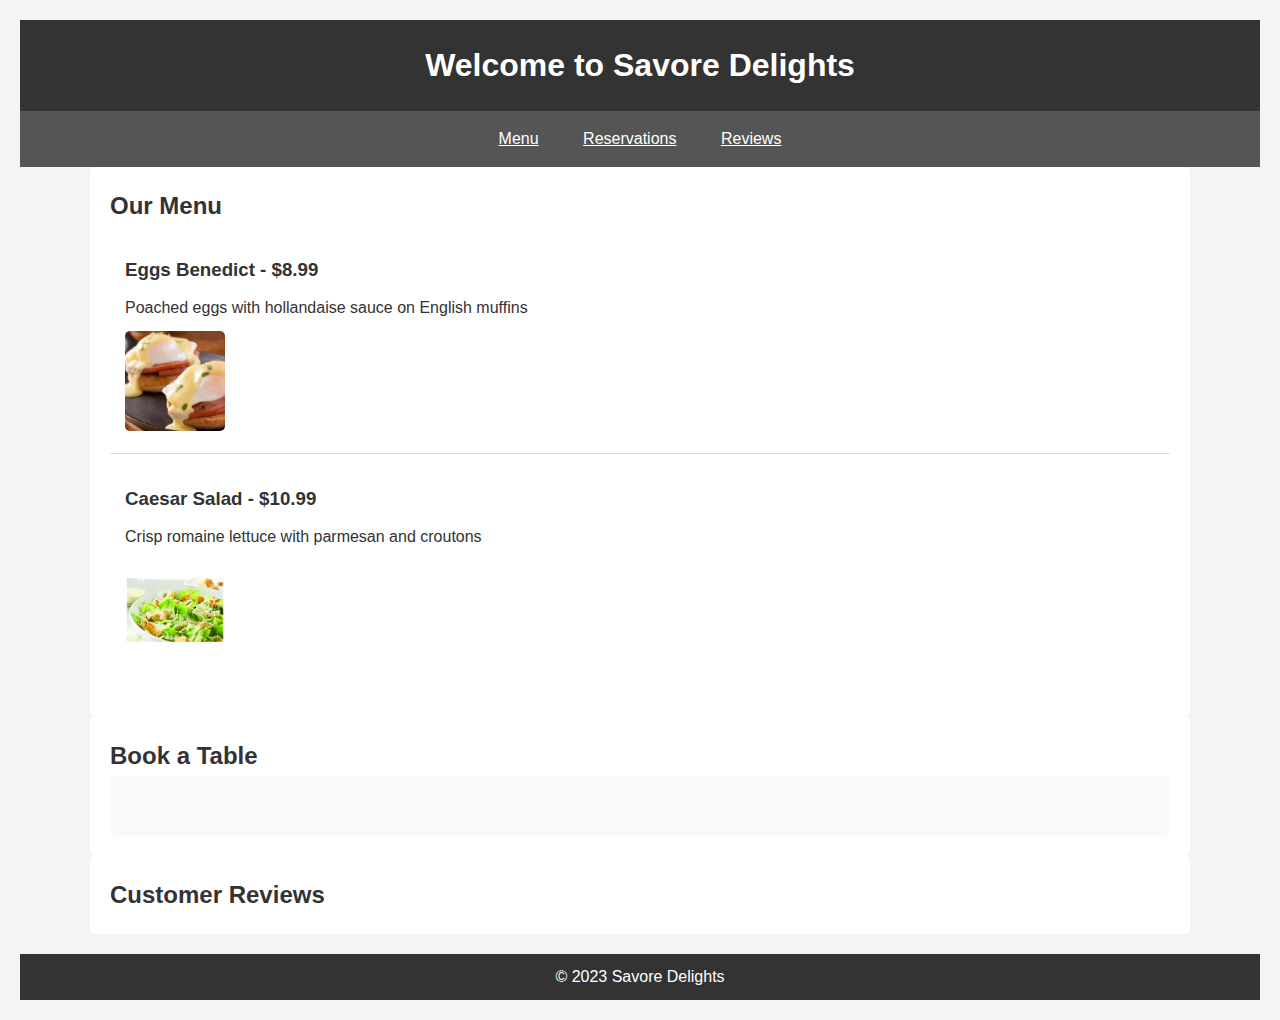
==== index.html @ 2c9cb1dd "Update 11.10" ====
<!DOCTYPE html>
<html lang="en">
<head>
    <meta charset="UTF-8">
    <meta name="viewport" content="width=device-width, initial-scale=1.0">
    <title>Savore Delights</title>
    <link rel="stylesheet" href="styles.css"> <!-- Link to your external CSS file -->
</head>
<body>
    <header>
        <div class="container">
            <h1>Welcome to Savore Delights</h1>
        </div>
    </header>

    <nav>
        <ul>
            <li><a href="#menu">Menu</a></li>
            <li><a href="#reserve">Reservations</a></li>
            <li><a href="#reviews">Reviews</a></li>
        </ul>
    </nav>

    <section id="menu" class="container main-content">
        <h2>Our Menu</h2>
        <!-- Menu items will be loaded here -->
        <div id="menu-container">
            <!-- Menu items from menu.json will be displayed here -->
        </div>
    </section>

    <section id="reserve" class="container main-content">
        <h2>Book a Table</h2>
        <div class="form-container">
            <!-- Reservation Form -->
            <form id="reservation-form">
                <!-- Form fields here -->
            </form>
        </div>
    </section>

    <section id="reviews" class="container main-content">
        <h2>Customer Reviews</h2>
        <div id="reviews-container">
            <!-- Reviews will be loaded here -->
        </div>
    </section>

    <footer>
        <p>&copy; 2023 Savore Delights</p>
    </footer>

    <script src="script.js"></script> <!-- Link to your external JavaScript file -->
</body>
</html>
---- styles.css ----
/* General Reset */
* {
    margin: 0;
    padding: 0;
    box-sizing: border-box;
}

body {
    font-family: 'Arial', sans-serif;
    line-height: 1.6;
    background: #f4f4f4;
    color: #333;
    padding: 20px;
}

/* Utility Classes */
.container {
    max-width: 1100px;
    margin: auto;
    overflow: auto;
    padding: 0 20px;
}

.button {
    display: inline-block;
    background: #333;
    color: #fff;
    padding: 10px 15px;
    border: none;
    border-radius: 5px;
    cursor: pointer;
}

    .button:hover {
        background: #555;
    }

/* Header */
header {
    background: #333;
    color: #fff;
    padding: 20px 0;
    text-align: center;
}

    header h1 {
        margin: 0;
    }

/* Navigation Menu */
nav ul {
    list-style: none;
    background: #555;
    text-align: center;
    padding: 0;
}

    nav ul li {
        display: inline;
    }

        nav ul li a {
            color: #fff;
            padding: 15px 20px;
            display: inline-block;
        }

            nav ul li a:hover {
                background: #333;
            }

/* Main Content */
.main-content {
    padding: 20px;
    background: #fff;
    border-radius: 5px;
}

/* Menu Section */
.menu-item {
    border-bottom: 1px solid #ddd;
    padding: 15px;
    margin: 15px 0;
}

    .menu-item:last-child {
        border-bottom: 0;
    }

    .menu-item h3 {
        margin-top: 0;
    }

    .menu-item img {
        max-width: 100px;
        border-radius: 5px;
        margin-right: 15px;
    }

    .menu-item p {
        margin: 10px 0;
    }

/* Reservation Form */
#reservation-form {
    background: #f9f9f9;
    padding: 30px;
    border-radius: 8px;
}

    #reservation-form label {
        display: block;
        margin-bottom: 5px;
    }

    #reservation-form input[type='text'],
    #reservation-form input[type='date'],
    #reservation-form input[type='time'],
    #reservation-form input[type='number'],
    #reservation-form input[type='submit'] {
        width: 100%;
        padding: 10px;
        margin-bottom: 20px;
        border-radius: 5px;
        border: 1px solid #ddd;
    }

    #reservation-form input[type='submit'] {
        background: #333;
        color: #fff;
        border: 0;
    }

/* Reviews Section */
.reviews-container {
    margin-top: 20px;
}

.review {
    background: #f9f9f9;
    padding: 15px;
    border-radius: 5px;
    margin-bottom: 15px;
}

    .review h4 {
        margin-top: 0;
    }

    .review p {
        font-style: italic;
    }

/* Footer */
footer {
    background: #333;
    color: #fff;
    text-align: center;
    padding: 10px 0;
    margin-top: 20px;
}

    footer p {
        margin: 0;
    }
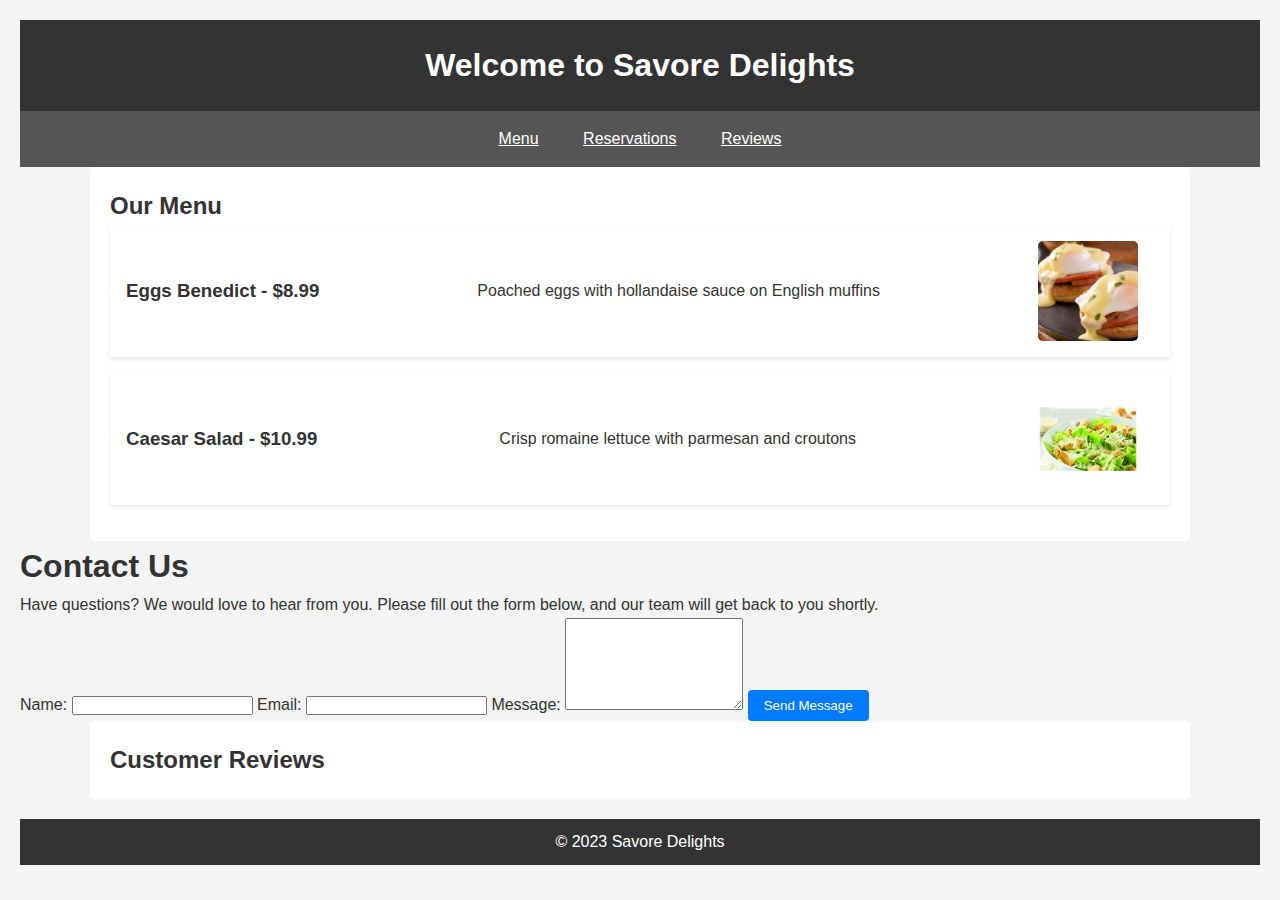
==== commit b7a476df: "menu from .json version" ====
--- a/index.html
+++ b/index.html
@@ -4,7 +4,7 @@
     <meta charset="UTF-8">
     <meta name="viewport" content="width=device-width, initial-scale=1.0">
     <title>Savore Delights</title>
-    <link rel="stylesheet" href="styles.css"> <!-- Link to your external CSS file -->
+    <link rel="stylesheet" href="styles.css"> 
 </head>
 <body>
     <header>
@@ -29,14 +29,19 @@
         </div>
     </section>
 
-    <section id="reserve" class="container main-content">
-        <h2>Book a Table</h2>
-        <div class="form-container">
-            <!-- Reservation Form -->
-            <form id="reservation-form">
-                <!-- Form fields here -->
-            </form>
-        </div>
+    <section class="contact-section">
+        <h1>Contact Us</h1>
+        <p>Have questions? We would love to hear from you. Please fill out the form below, and our team will get back to you shortly.</p>
+        <form action="https://script.google.com/macros/s/AKfycbxzGsz25NxXr247Rag-0fxJgjEq5kFhduBW3EJxtbzZwKSUiJaH6Wo9FHC3_ourdySi/exec" method="POST" class="contact-form">
+            <label for="name">Name:</label>
+            <input type="text" id="name" name="name" required>
+            <label for="email">Email:</label>
+            <input type="email" id="email" name="email" required> <!-- '_replyto' is a special name that Formspree uses to know where to send the email reply -->
+            <label for="message">Message:</label>
+            <textarea id="message" name="message" rows="6" required></textarea>
+            <input type="hidden" name="_captcha" value="false">
+            <button type="submit" class="cta-button">Send Message</button>
+        </form>
     </section>
 
     <section id="reviews" class="container main-content">
@@ -50,6 +55,6 @@
         <p>&copy; 2023 Savore Delights</p>
     </footer>
 
-    <script src="script.js"></script> <!-- Link to your external JavaScript file -->
+    <script src="script.js"></script>
 </body>
 </html>
--- a/styles.css
+++ b/styles.css
@@ -78,9 +78,13 @@
 
 /* Menu Section */
 .menu-item {
-    border-bottom: 1px solid #ddd;
-    padding: 15px;
-    margin: 15px 0;
+    display: flex;
+    align-items: center;
+    margin-bottom: 1rem;
+    padding: 1rem;
+    background: #fff;
+    box-shadow: 0 2px 4px rgba(0,0,0,0.1);
+
 }
 
     .menu-item:last-child {
@@ -89,47 +93,58 @@
 
     .menu-item h3 {
         margin-top: 0;
+
     }
 
     .menu-item img {
-        max-width: 100px;
-        border-radius: 5px;
-        margin-right: 15px;
+        border-radius: 5%;
+        margin-right: 1rem;
     }
 
     .menu-item p {
-        margin: 10px 0;
+        margin:auto;
+        text-align:center;
     }
 
-/* Reservation Form */
-#reservation-form {
-    background: #f9f9f9;
-    padding: 30px;
-    border-radius: 8px;
+#contact-section {
+    max-width: 600px;
+    margin: 0 auto;
 }
 
-    #reservation-form label {
+.form-group {
+    margin-bottom: 1rem;
+}
+
+    .form-group label {
         display: block;
-        margin-bottom: 5px;
+        margin-bottom: .5rem;
     }
 
-    #reservation-form input[type='text'],
-    #reservation-form input[type='date'],
-    #reservation-form input[type='time'],
-    #reservation-form input[type='number'],
-    #reservation-form input[type='submit'] {
+    .form-group input[type="text"],
+    .form-group input[type="email"],
+    .form-group input[type="tel"],
+    .form-group input[type="date"],
+    .form-group input[type="time"],
+    .form-group input[type="number"] {
         width: 100%;
-        padding: 10px;
-        margin-bottom: 20px;
-        border-radius: 5px;
-        border: 1px solid #ddd;
+        padding: .5rem;
+        border: 1px solid #ccc;
+        border-radius: .25rem;
     }
 
-    #reservation-form input[type='submit'] {
-        background: #333;
-        color: #fff;
-        border: 0;
+button[type="submit"] {
+    padding: .5rem 1rem;
+    border: none;
+    border-radius: .25rem;
+    background-color: #007bff;
+    color: white;
+    cursor: pointer;
+}
+
+    button[type="submit"]:hover {
+        background-color: #0056b3;
     }
+
 
 /* Reviews Section */
 .reviews-container {
@@ -137,11 +152,16 @@
 }
 
 .review {
-    background: #f9f9f9;
-    padding: 15px;
-    border-radius: 5px;
-    margin-bottom: 15px;
+    opacity: 0;
+    animation: fadeIn 0.5s forwards;
 }
+
+@keyframes fadeIn {
+    to {
+        opacity: 1;
+    }
+}
+
 
     .review h4 {
         margin-top: 0;
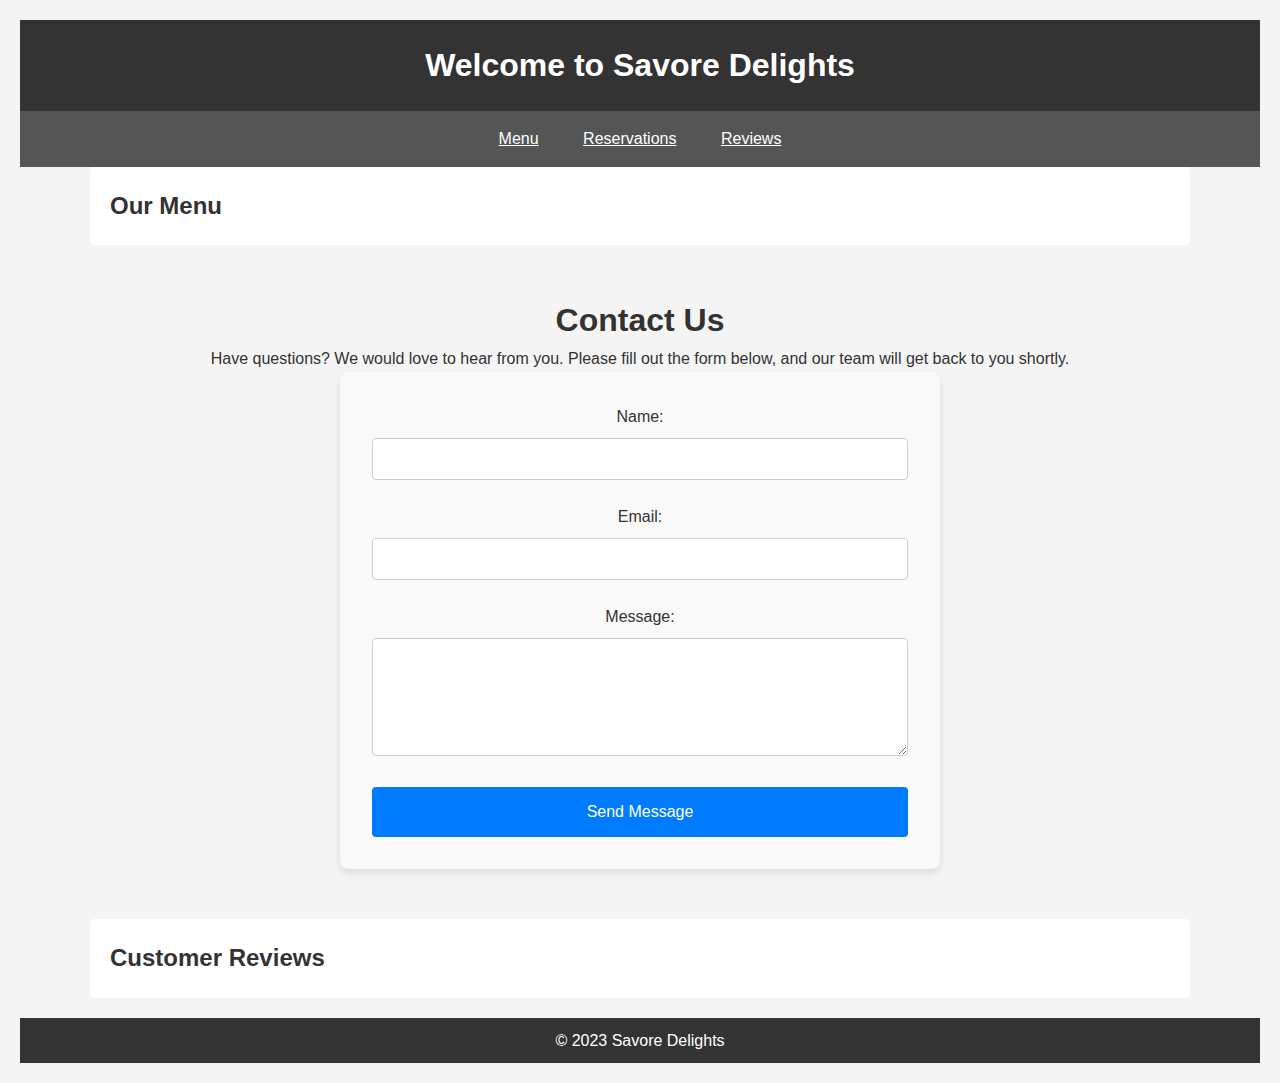
==== commit c6bf30e7: "h" ====
--- a/index.html
+++ b/index.html
@@ -32,7 +32,7 @@
     <section class="contact-section">
         <h1>Contact Us</h1>
         <p>Have questions? We would love to hear from you. Please fill out the form below, and our team will get back to you shortly.</p>
-        <form action="https://script.google.com/macros/s/AKfycbxzGsz25NxXr247Rag-0fxJgjEq5kFhduBW3EJxtbzZwKSUiJaH6Wo9FHC3_ourdySi/exec" method="POST" class="contact-form">
+        <form id="reservation-form"action="https://script.google.com/macros/s/AKfycbxzGsz25NxXr247Rag-0fxJgjEq5kFhduBW3EJxtbzZwKSUiJaH6Wo9FHC3_ourdySi/exec" method="POST" class="contact-form">
             <label for="name">Name:</label>
             <input type="text" id="name" name="name" required>
             <label for="email">Email:</label>
--- a/styles.css
+++ b/styles.css
@@ -106,44 +106,90 @@
         text-align:center;
     }
 
-#contact-section {
+    .menu-item:hover {
+        transform: translateX(2px);
+    }
+
+.contact-form {
     max-width: 600px;
+    padding: 2rem;
+    background: #f9f9f9;
+    border-radius: 8px;
+    box-shadow: 0 4px 6px rgba(0, 0, 0, 0.1);
     margin: 0 auto;
-}
-
-.form-group {
-    margin-bottom: 1rem;
-}
-
-    .form-group label {
+
+}
+
+.contact-section {
+    margin-top: 50px;
+    margin-bottom:50px;
+    text-align:center;
+
+}
+
+    .contact-form label {
         display: block;
-        margin-bottom: .5rem;
-    }
-
-    .form-group input[type="text"],
-    .form-group input[type="email"],
-    .form-group input[type="tel"],
-    .form-group input[type="date"],
-    .form-group input[type="time"],
-    .form-group input[type="number"] {
+        margin-bottom: 0.5rem;
+        color: #333;
+        font-size: 1rem;
+        text-align:center;
+    }
+
+    .contact-form input[type="text"],
+    .contact-form input[type="email"],
+    .contact-form textarea {
         width: 100%;
-        padding: .5rem;
+        padding: 0.8rem;
+        margin-bottom: 1.5rem;
         border: 1px solid #ccc;
-        border-radius: .25rem;
-    }
-
-button[type="submit"] {
-    padding: .5rem 1rem;
-    border: none;
-    border-radius: .25rem;
-    background-color: #007bff;
-    color: white;
-    cursor: pointer;
-}
-
-    button[type="submit"]:hover {
-        background-color: #0056b3;
-    }
+        border-radius: 4px;
+        box-sizing: border-box; /* Makes sure the padding doesn't affect the overall width */
+        transition: border-color 0.3s;
+    }
+
+        .contact-form input[type="text"]:focus,
+        .contact-form input[type="email"]:focus,
+        .contact-form textarea:focus {
+            border-color: #007bff;
+            outline: none; /* Removes the default focus outline */
+        }
+
+    .contact-form textarea {
+        resize: vertical; /* Allows the user to vertically resize the textarea */
+    }
+
+    .contact-form .cta-button {
+        display: block;
+        width: 100%;
+        padding: 1rem;
+        border: none;
+        background: #007bff;
+        color: white;
+        font-size: 1rem;
+        cursor: pointer;
+        border-radius: 4px;
+        transition: background-color 0.3s;
+    }
+
+        .contact-form .cta-button:hover {
+            background-color: #0056b3;
+        }
+
+/* Responsive adjustments */
+@media (max-width: 640px) {
+    .contact-form {
+        padding: 1rem;
+    }
+
+        .contact-form label {
+            font-size: 0.9rem;
+        }
+
+        .contact-form .cta-button {
+            padding: 0.8rem;
+        }
+}
+
 
 
 /* Reviews Section */
@@ -183,3 +229,62 @@
     footer p {
         margin: 0;
     }
+
+
+/* Define a keyframe animation for fading in */
+@keyframes fadeIn {
+    from {
+        opacity: 0;
+    }
+
+    to {
+        opacity: 1;
+    }
+}
+
+/* Apply the animation to menu items */
+.menu-item {
+    animation: fadeIn 1s ease-out;
+}
+
+/* Define a slide-up animation */
+@keyframes slideUp {
+    from {
+        transform: translateY(20px);
+        opacity: 0;
+    }
+
+    to {
+        transform: translateY(0);
+        opacity: 1;
+    }
+}
+
+/* Apply the slide-up animation to reviews */
+.review {
+    animation: slideUp 0.5s ease-out;
+}
+
+/* Define a pulse animation for buttons */
+@keyframes pulse {
+    0% {
+        transform: scale(1);
+    }
+
+    50% {
+        transform: scale(1.1);
+    }
+
+    100% {
+        transform: scale(1);
+    }
+}
+
+/* Apply the pulse animation to category buttons on hover */
+.category-btn:hover {
+    animation: pulse 1s infinite;
+}
+
+.menu-item.start-animation, .review.start-animation {
+    animation: fadeIn 1s ease-out;
+}
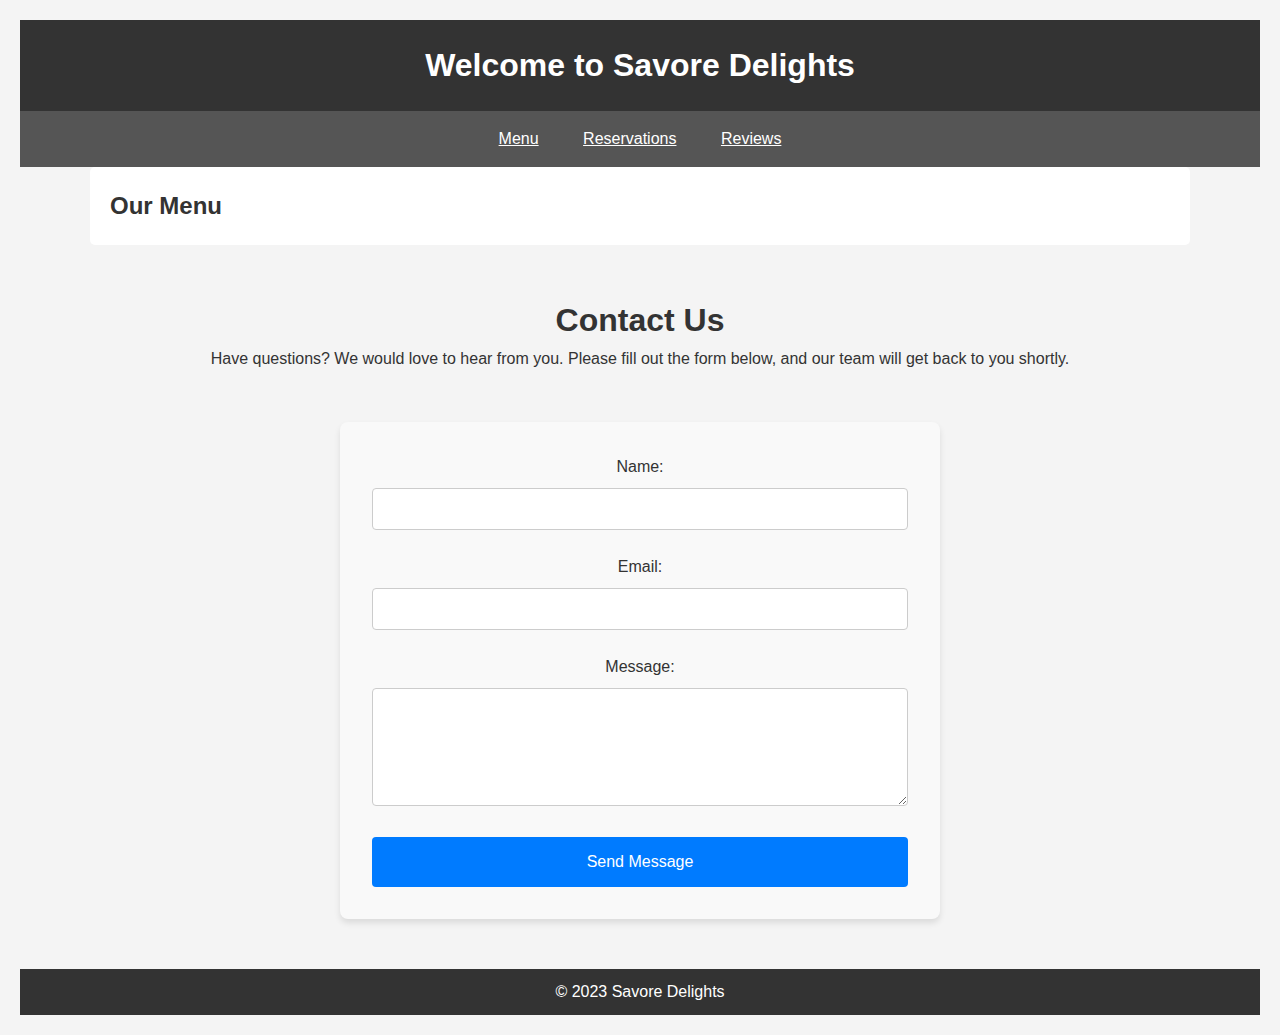
==== commit 0cc6ff79: "z" ====
--- a/index.html
+++ b/index.html
@@ -44,13 +44,6 @@
         </form>
     </section>
 
-    <section id="reviews" class="container main-content">
-        <h2>Customer Reviews</h2>
-        <div id="reviews-container">
-            <!-- Reviews will be loaded here -->
-        </div>
-    </section>
-
     <footer>
         <p>&copy; 2023 Savore Delights</p>
     </footer>
--- a/styles.css
+++ b/styles.css
@@ -117,6 +117,8 @@
     border-radius: 8px;
     box-shadow: 0 4px 6px rgba(0, 0, 0, 0.1);
     margin: 0 auto;
+    margin-top:50px;
+    margin-bottom:50px;
 
 }
 
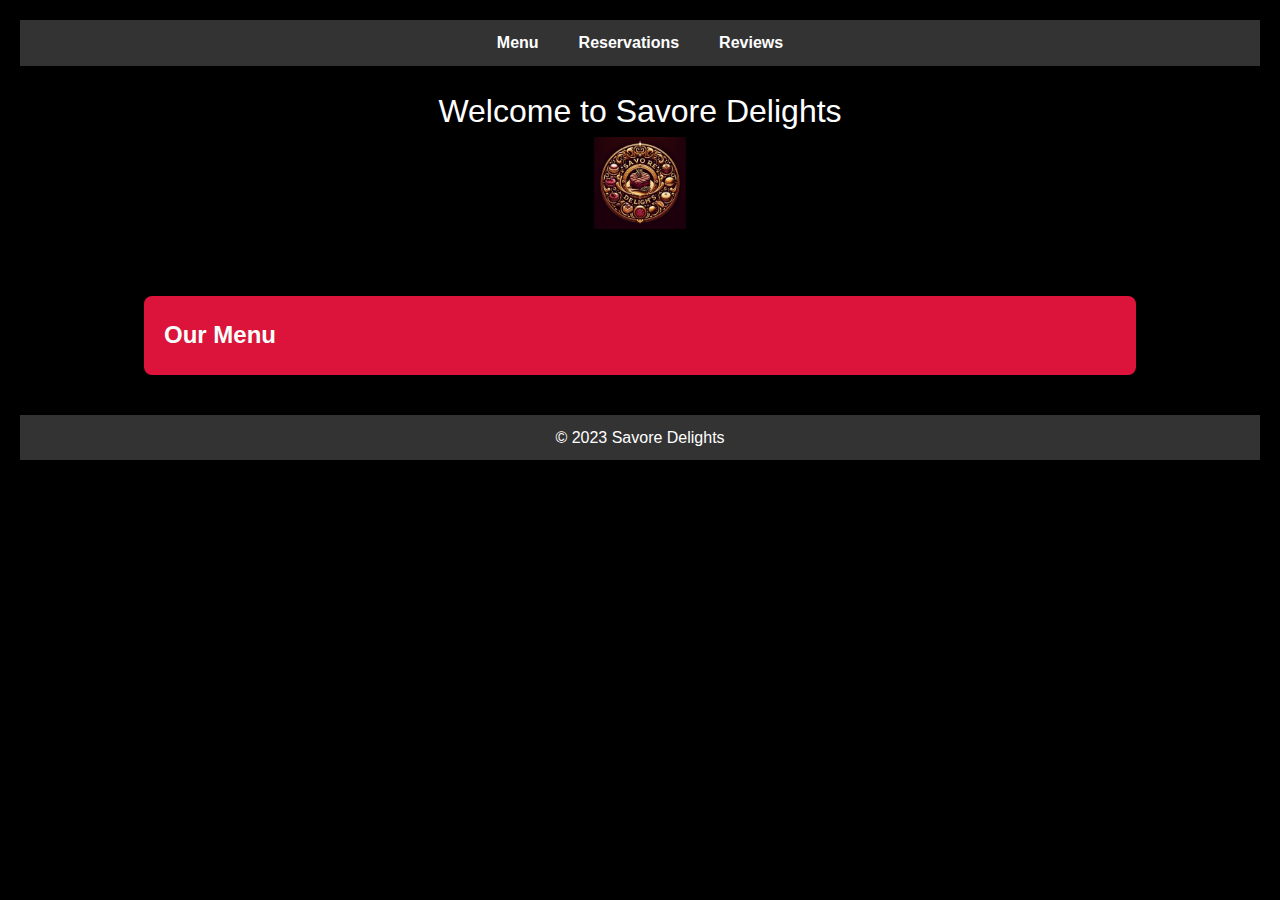
==== commit a5956130: "z" ====
--- a/index.html
+++ b/index.html
@@ -7,19 +7,24 @@
     <link rel="stylesheet" href="styles.css"> 
 </head>
 <body>
-    <header>
-        <div class="container">
-            <h1>Welcome to Savore Delights</h1>
-        </div>
-    </header>
+    
 
     <nav>
         <ul>
             <li><a href="#menu">Menu</a></li>
-            <li><a href="#reserve">Reservations</a></li>
+            <li><a href="reservations.html">Reservations</a></li>
             <li><a href="#reviews">Reviews</a></li>
         </ul>
     </nav>
+
+    <header>
+        <div class="container">
+            <h1>Welcome to Savore Delights</h1>
+            <img style="width:92px; height="92px" src="img/logo.jpg" />
+        </div>
+    </header>
+
+
 
     <section id="menu" class="container main-content">
         <h2>Our Menu</h2>
@@ -29,20 +34,7 @@
         </div>
     </section>
 
-    <section class="contact-section">
-        <h1>Contact Us</h1>
-        <p>Have questions? We would love to hear from you. Please fill out the form below, and our team will get back to you shortly.</p>
-        <form id="reservation-form"action="https://script.google.com/macros/s/AKfycbxzGsz25NxXr247Rag-0fxJgjEq5kFhduBW3EJxtbzZwKSUiJaH6Wo9FHC3_ourdySi/exec" method="POST" class="contact-form">
-            <label for="name">Name:</label>
-            <input type="text" id="name" name="name" required>
-            <label for="email">Email:</label>
-            <input type="email" id="email" name="email" required> <!-- '_replyto' is a special name that Formspree uses to know where to send the email reply -->
-            <label for="message">Message:</label>
-            <textarea id="message" name="message" rows="6" required></textarea>
-            <input type="hidden" name="_captcha" value="false">
-            <button type="submit" class="cta-button">Send Message</button>
-        </form>
-    </section>
+
 
     <footer>
         <p>&copy; 2023 Savore Delights</p>
--- a/styles.css
+++ b/styles.css
@@ -1,4 +1,4 @@
-/* General Reset */
+/* Reset and base styles */
 * {
     margin: 0;
     padding: 0;
@@ -8,215 +8,145 @@
 body {
     font-family: 'Arial', sans-serif;
     line-height: 1.6;
-    background: #f4f4f4;
-    color: #333;
-    padding: 20px;
-}
-
-/* Utility Classes */
+    background-color: black;
+    color: black;
+    padding: 20px;
+
+}
+
+a {
+    text-decoration: none;
+    color: black;
+}
+
+/* Header */
+header {
+    background: black;
+    padding: 20px 0;
+    box-shadow: 0 2px 5px rgba(0,0,0,0.1);
+    text-align:center;
+
+}
+
 .container {
-    max-width: 1100px;
+    width: 80%;
     margin: auto;
-    overflow: auto;
-    padding: 0 20px;
-}
-
-.button {
-    display: inline-block;
+    overflow: hidden;
+}
+
+h1 {
+    font-weight: 300;
+    color: white;
+}
+
+/* Navigation */
+nav {
     background: #333;
     color: #fff;
-    padding: 10px 15px;
+    padding: 10px 0
+}
+
+    nav ul {
+        list-style: none;
+        display: flex;
+        justify-content: center;
+    }
+
+        nav ul li {
+            margin: 0 20px;
+        }
+
+            nav ul li a {
+                color: #fff;
+                text-decoration: none;
+                font-weight: bold;
+            }
+
+                nav ul li a:hover {
+                    color: #ddd;
+                }
+
+/* Main Content */
+.main-content {
+    background: #dc143c;
+    padding: 20px;
+    margin-top: 40px; /* Space for fixed header */
+    border-radius: 8px;
+    box-shadow: 0 2px 5px rgba(0,0,0,0.1);
+    color: mintcream;
+}
+
+/* Menu Section */
+#menu-container {
+    display: grid;
+    grid-template-columns: repeat(auto-fit, minmax(200px, 1fr));
+    gap: 20px;
+
+}
+
+.menu-item {
+    background-color: lightblue;
+    border: 1px solid #ddd;
+    border-radius: 8px;
+    overflow: hidden;
+    text-align: center;
+    transition: transform 0.2s ease-in-out;
+}
+
+    .menu-item:hover {
+        transform: scale(1.05);
+    }
+
+    .menu-item img {
+        width: 100%;
+        height: auto;
+    }
+
+    .menu-item h3 {
+        margin: 10px 0;
+        color: black;
+    }
+
+    .menu-item p {
+        padding: 0 10px;
+        color: black;
+    }
+
+/* Contact Section */
+.contact-section {
+    background: #fff;
+    padding: 20px;
+    margin-top: 20px;
+    border-radius: 8px;
+    box-shadow: 0 2px 5px rgba(0,0,0,0.1);
+}
+
+.contact-form label {
+    display: block;
+    margin: 10px 0 5px;
+}
+
+.contact-form input[type="text"],
+.contact-form input[type="email"],
+.contact-form textarea {
+    width: 100%;
+    padding: 10px;
+    margin-bottom: 10px;
+    border-radius: 5px;
+    border: 1px solid #ddd;
+}
+
+.contact-form button {
+    background: #333;
+    color: #fff;
+    padding: 10px 20px;
     border: none;
     border-radius: 5px;
     cursor: pointer;
 }
 
-    .button:hover {
+    .contact-form button:hover {
         background: #555;
-    }
-
-/* Header */
-header {
-    background: #333;
-    color: #fff;
-    padding: 20px 0;
-    text-align: center;
-}
-
-    header h1 {
-        margin: 0;
-    }
-
-/* Navigation Menu */
-nav ul {
-    list-style: none;
-    background: #555;
-    text-align: center;
-    padding: 0;
-}
-
-    nav ul li {
-        display: inline;
-    }
-
-        nav ul li a {
-            color: #fff;
-            padding: 15px 20px;
-            display: inline-block;
-        }
-
-            nav ul li a:hover {
-                background: #333;
-            }
-
-/* Main Content */
-.main-content {
-    padding: 20px;
-    background: #fff;
-    border-radius: 5px;
-}
-
-/* Menu Section */
-.menu-item {
-    display: flex;
-    align-items: center;
-    margin-bottom: 1rem;
-    padding: 1rem;
-    background: #fff;
-    box-shadow: 0 2px 4px rgba(0,0,0,0.1);
-
-}
-
-    .menu-item:last-child {
-        border-bottom: 0;
-    }
-
-    .menu-item h3 {
-        margin-top: 0;
-
-    }
-
-    .menu-item img {
-        border-radius: 5%;
-        margin-right: 1rem;
-    }
-
-    .menu-item p {
-        margin:auto;
-        text-align:center;
-    }
-
-    .menu-item:hover {
-        transform: translateX(2px);
-    }
-
-.contact-form {
-    max-width: 600px;
-    padding: 2rem;
-    background: #f9f9f9;
-    border-radius: 8px;
-    box-shadow: 0 4px 6px rgba(0, 0, 0, 0.1);
-    margin: 0 auto;
-    margin-top:50px;
-    margin-bottom:50px;
-
-}
-
-.contact-section {
-    margin-top: 50px;
-    margin-bottom:50px;
-    text-align:center;
-
-}
-
-    .contact-form label {
-        display: block;
-        margin-bottom: 0.5rem;
-        color: #333;
-        font-size: 1rem;
-        text-align:center;
-    }
-
-    .contact-form input[type="text"],
-    .contact-form input[type="email"],
-    .contact-form textarea {
-        width: 100%;
-        padding: 0.8rem;
-        margin-bottom: 1.5rem;
-        border: 1px solid #ccc;
-        border-radius: 4px;
-        box-sizing: border-box; /* Makes sure the padding doesn't affect the overall width */
-        transition: border-color 0.3s;
-    }
-
-        .contact-form input[type="text"]:focus,
-        .contact-form input[type="email"]:focus,
-        .contact-form textarea:focus {
-            border-color: #007bff;
-            outline: none; /* Removes the default focus outline */
-        }
-
-    .contact-form textarea {
-        resize: vertical; /* Allows the user to vertically resize the textarea */
-    }
-
-    .contact-form .cta-button {
-        display: block;
-        width: 100%;
-        padding: 1rem;
-        border: none;
-        background: #007bff;
-        color: white;
-        font-size: 1rem;
-        cursor: pointer;
-        border-radius: 4px;
-        transition: background-color 0.3s;
-    }
-
-        .contact-form .cta-button:hover {
-            background-color: #0056b3;
-        }
-
-/* Responsive adjustments */
-@media (max-width: 640px) {
-    .contact-form {
-        padding: 1rem;
-    }
-
-        .contact-form label {
-            font-size: 0.9rem;
-        }
-
-        .contact-form .cta-button {
-            padding: 0.8rem;
-        }
-}
-
-
-
-/* Reviews Section */
-.reviews-container {
-    margin-top: 20px;
-}
-
-.review {
-    opacity: 0;
-    animation: fadeIn 0.5s forwards;
-}
-
-@keyframes fadeIn {
-    to {
-        opacity: 1;
-    }
-}
-
-
-    .review h4 {
-        margin-top: 0;
-    }
-
-    .review p {
-        font-style: italic;
     }
 
 /* Footer */
@@ -225,68 +155,46 @@
     color: #fff;
     text-align: center;
     padding: 10px 0;
-    margin-top: 20px;
+    margin-top: 40px;
 }
 
     footer p {
         margin: 0;
     }
 
-
-/* Define a keyframe animation for fading in */
-@keyframes fadeIn {
-    from {
-        opacity: 0;
-    }
-
-    to {
-        opacity: 1;
-    }
-}
-
-/* Apply the animation to menu items */
-.menu-item {
-    animation: fadeIn 1s ease-out;
-}
-
-/* Define a slide-up animation */
-@keyframes slideUp {
-    from {
-        transform: translateY(20px);
-        opacity: 0;
-    }
-
-    to {
-        transform: translateY(0);
-        opacity: 1;
-    }
-}
-
-/* Apply the slide-up animation to reviews */
-.review {
-    animation: slideUp 0.5s ease-out;
-}
-
-/* Define a pulse animation for buttons */
-@keyframes pulse {
-    0% {
-        transform: scale(1);
-    }
-
-    50% {
-        transform: scale(1.1);
-    }
-
-    100% {
-        transform: scale(1);
-    }
-}
-
-/* Apply the pulse animation to category buttons on hover */
-.category-btn:hover {
-    animation: pulse 1s infinite;
-}
-
-.menu-item.start-animation, .review.start-animation {
-    animation: fadeIn 1s ease-out;
-}
+/* Responsive */
+@media (max-width: 768px) {
+    .container {
+        width: 95%;
+    }
+
+    nav ul {
+        flex-direction: column;
+        text-align:center;
+    }
+
+        nav ul li {
+            margin: 10px 0;
+        }
+}
+
+/* Product Page */
+.item-details {
+    background: #fff;
+    padding: 20px;
+    margin-top: 20px;
+    border-radius: 8px;
+    box-shadow: 0 2px 5px rgba(0,0,0,0.1);
+}
+
+    .item-details h1 {
+        margin-bottom: 10px
+    }
+
+    .item-details p {
+        line-height: 1.8;
+    }
+
+.product-image {
+    width: 100%;
+}
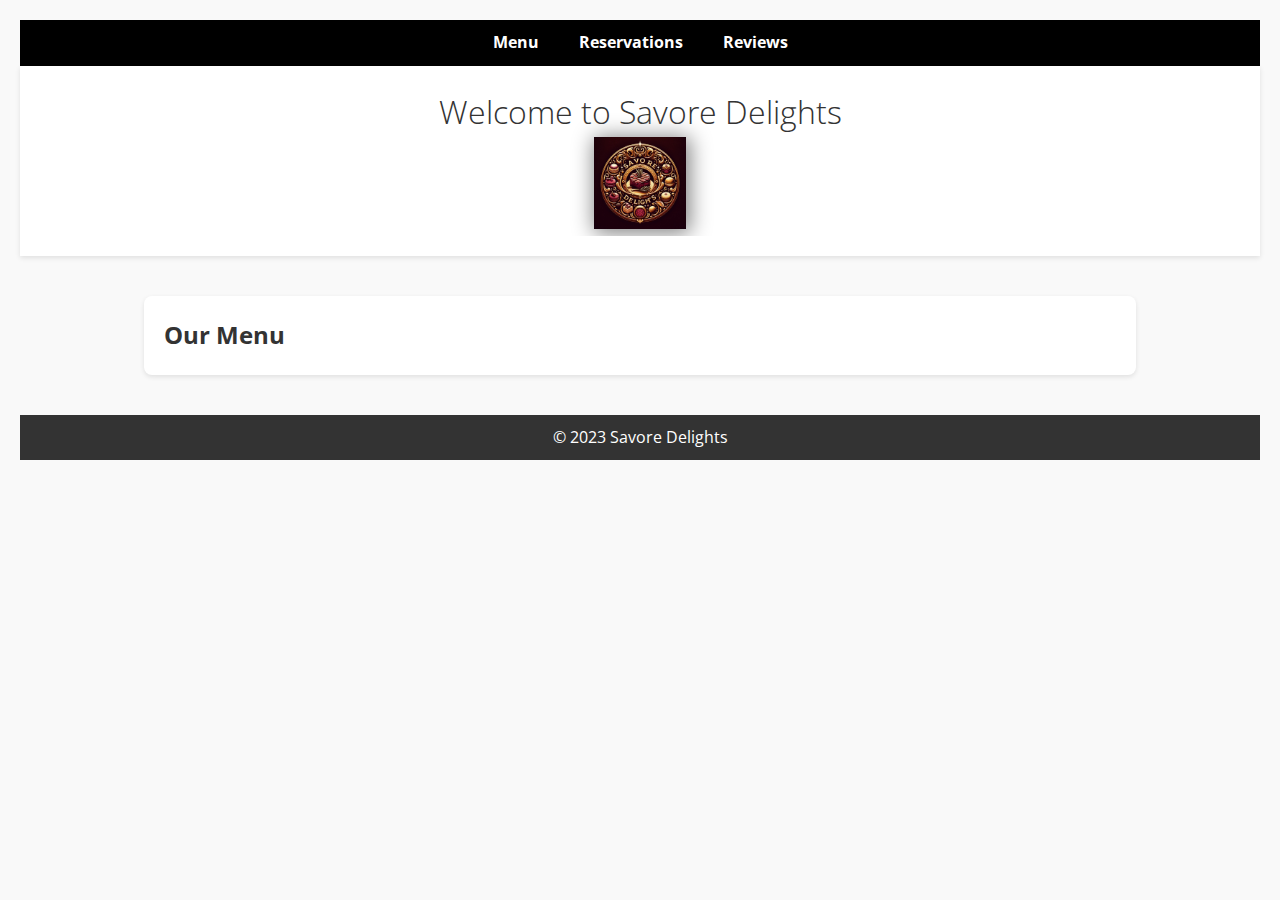
==== commit 766a5630: "a" ====
--- a/index.html
+++ b/index.html
@@ -4,7 +4,9 @@
     <meta charset="UTF-8">
     <meta name="viewport" content="width=device-width, initial-scale=1.0">
     <title>Savore Delights</title>
-    <link rel="stylesheet" href="styles.css"> 
+    <link rel="stylesheet" href="styles.css">
+    <link href="https://fonts.googleapis.com/css?family=Open+Sans&display=swap" rel="stylesheet">
+
 </head>
 <body>
     
--- a/styles.css
+++ b/styles.css
@@ -3,29 +3,31 @@
     margin: 0;
     padding: 0;
     box-sizing: border-box;
+    font-family: 'Open Sans', sans-serif; /* Using 'Open Sans' font for a modern look */
 }
 
 body {
-    font-family: 'Arial', sans-serif;
     line-height: 1.6;
-    background-color: black;
-    color: black;
-    padding: 20px;
-
+    background-color: #f9f9f9;
+    color: #333;
+    padding: 20px;
 }
 
 a {
     text-decoration: none;
-    color: black;
+    color: #007bff; /* Bootstrap's default blue for links */
 }
 
 /* Header */
 header {
-    background: black;
+    background: #ffffff; /* White background for a clean look */
     padding: 20px 0;
     box-shadow: 0 2px 5px rgba(0,0,0,0.1);
-    text-align:center;
-
+    text-align: center;
+}
+
+header img {
+    box-shadow: 1.5px 1.5px 20px 2px gray;
 }
 
 .container {
@@ -36,14 +38,14 @@
 
 h1 {
     font-weight: 300;
-    color: white;
+    color: #333; /* Dark grey to maintain readability */
 }
 
 /* Navigation */
 nav {
-    background: #333;
+    background: black; /* Bootstrap's default blue for a vibrant nav bar */
     color: #fff;
-    padding: 10px 0
+    padding: 10px 0;
 }
 
     nav ul {
@@ -63,58 +65,61 @@
             }
 
                 nav ul li a:hover {
-                    color: #ddd;
+                    color: #d4e8ff; /* Lighter blue for hover effect */
                 }
 
 /* Main Content */
 .main-content {
-    background: #dc143c;
+    background: #ffffff; /* White background for the main content */
     padding: 20px;
     margin-top: 40px; /* Space for fixed header */
     border-radius: 8px;
     box-shadow: 0 2px 5px rgba(0,0,0,0.1);
-    color: mintcream;
+    color: #333; /* Dark grey text for main content */
 }
 
 /* Menu Section */
 #menu-container {
     display: grid;
     grid-template-columns: repeat(auto-fit, minmax(200px, 1fr));
-    gap: 20px;
-
+    gap: 50px; /* Increased gap between items */
 }
 
 .menu-item {
-    background-color: lightblue;
-    border: 1px solid #ddd;
-    border-radius: 8px;
-    overflow: hidden;
+    background-color: #ffffff;
+    border-radius: 15px;
     text-align: center;
-    transition: transform 0.2s ease-in-out;
+    box-shadow: 1.5px 3px 10px 1px gray;
+    padding: 20px; /* Added padding for better spacing */
+    margin-bottom: 20px; /* Increased space at the bottom of each item */
 }
 
     .menu-item:hover {
-        transform: scale(1.05);
+        transform: scale(1.10);
+        box-shadow: 1.5px 5px 20px 1px gray;
     }
 
     .menu-item img {
         width: 100%;
-        height: auto;
+        height: 200px;
+        object-fit: cover;
+        display: block;
+        margin: 0 auto;
     }
 
     .menu-item h3 {
         margin: 10px 0;
-        color: black;
+        color: #333; /* Dark grey for titles */
     }
 
     .menu-item p {
         padding: 0 10px;
-        color: black;
+        color: #666; /* Lighter grey for descriptions */
     }
 
 /* Contact Section */
 .contact-section {
-    background: #fff;
+    background: #ffffff;
     padding: 20px;
     margin-top: 20px;
     border-radius: 8px;
@@ -137,7 +142,7 @@
 }
 
 .contact-form button {
-    background: #333;
+    background: #007bff; /* Bootstrap's default blue for buttons */
     color: #fff;
     padding: 10px 20px;
     border: none;
@@ -146,12 +151,12 @@
 }
 
     .contact-form button:hover {
-        background: #555;
+        background: #0056b3; /* Darker blue for button hover */
     }
 
 /* Footer */
 footer {
-    background: #333;
+    background: #333; /* Dark footer for contrast */
     color: #fff;
     text-align: center;
     padding: 10px 0;
@@ -170,7 +175,7 @@
 
     nav ul {
         flex-direction: column;
-        text-align:center;
+        text-align: center;
     }
 
         nav ul li {
@@ -178,9 +183,20 @@
         }
 }
 
+/* Responsive */
+@media (max-width: 768px) {
+    .container {
+        width: 95%;
+    }
+
+    #menu-container {
+        gap: 20px; /* Adjust gap for smaller screens */
+    }
+}
+
 /* Product Page */
 .item-details {
-    background: #fff;
+    background: #ffffff;
     padding: 20px;
     margin-top: 20px;
     border-radius: 8px;
@@ -188,11 +204,13 @@
 }
 
     .item-details h1 {
-        margin-bottom: 10px
+        margin-bottom: 10px;
+        color: #333; /* Dark grey for product title */
     }
 
     .item-details p {
         line-height: 1.8;
+        color: #666; /* Lighter grey for product description */
     }
 
 .product-image {
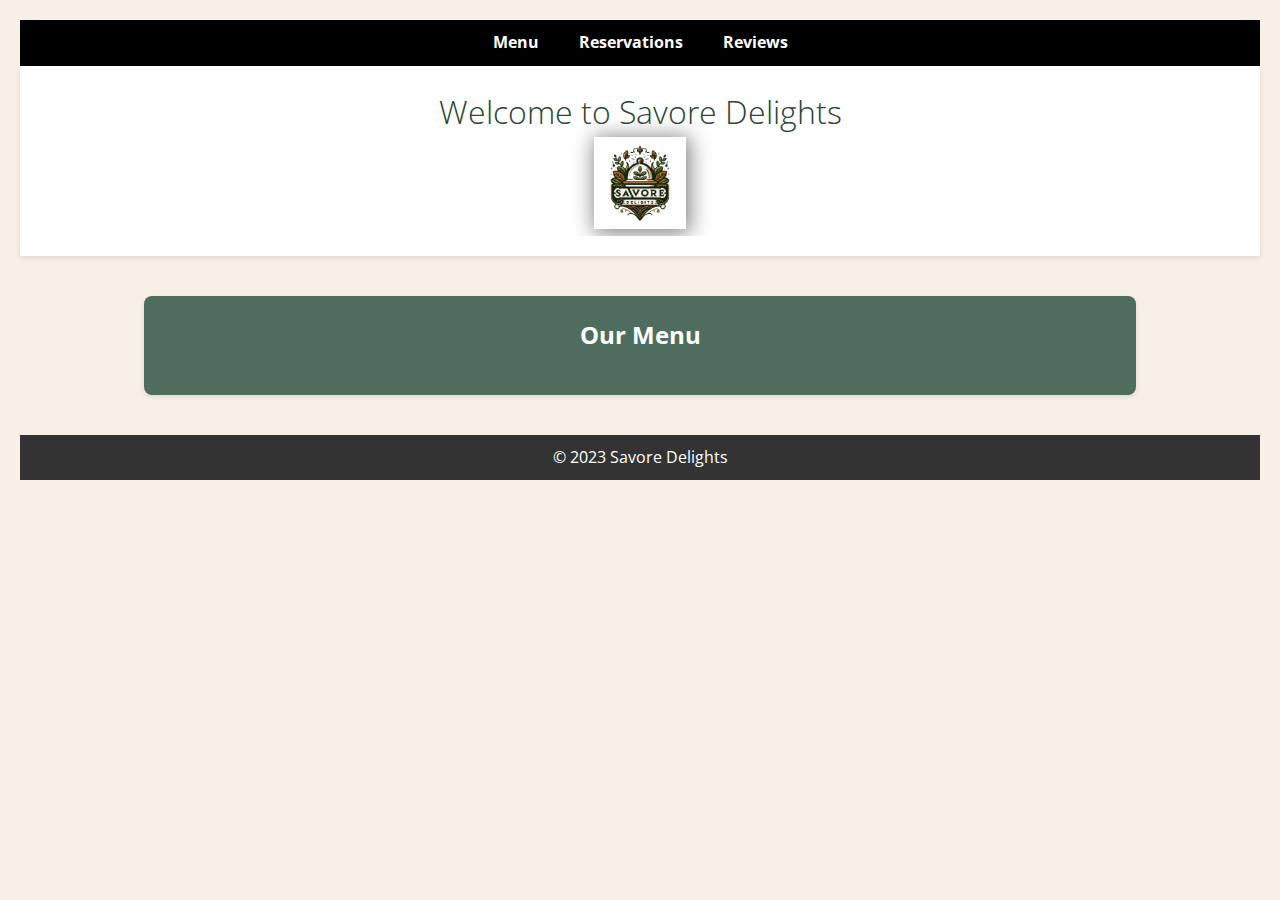
==== commit 7e46d25e: "z" ====
--- a/index.html
+++ b/index.html
@@ -29,7 +29,7 @@
 
 
     <section id="menu" class="container main-content">
-        <h2>Our Menu</h2>
+        <h2 style="color:white;text-align:center; margin-bottom:20px">Our Menu</h2>
         <!-- Menu items will be loaded here -->
         <div id="menu-container">
             <!-- Menu items from menu.json will be displayed here -->
--- a/styles.css
+++ b/styles.css
@@ -8,7 +8,7 @@
 
 body {
     line-height: 1.6;
-    background-color: #f9f9f9;
+    background-color: #F7F0E7;
     color: #333;
     padding: 20px;
 }
@@ -38,7 +38,7 @@
 
 h1 {
     font-weight: 300;
-    color: #333; /* Dark grey to maintain readability */
+    color: #2B4633; 
 }
 
 /* Navigation */
@@ -70,12 +70,12 @@
 
 /* Main Content */
 .main-content {
-    background: #ffffff; /* White background for the main content */
+    background: #4F6D5E;
     padding: 20px;
     margin-top: 40px; /* Space for fixed header */
     border-radius: 8px;
     box-shadow: 0 2px 5px rgba(0,0,0,0.1);
-    color: #333; /* Dark grey text for main content */
+    color: #2B4633; /* Dark grey text for main content */
 }
 
 /* Menu Section */
@@ -86,7 +86,7 @@
 }
 
 .menu-item {
-    background-color: #ffffff;
+    background-color: #F7F0E7;
     border-radius: 15px;
     text-align: center;
     box-shadow: 1.5px 3px 10px 1px gray;
@@ -109,12 +109,12 @@
 
     .menu-item h3 {
         margin: 10px 0;
-        color: #333; /* Dark grey for titles */
+        color: #2B4633; /* Dark grey for titles */
     }
 
     .menu-item p {
         padding: 0 10px;
-        color: #666; /* Lighter grey for descriptions */
+        color: #2B4633; /* Lighter grey for descriptions */
     }
 
 /* Contact Section */
@@ -167,7 +167,7 @@
         margin: 0;
     }
 
-/* Responsive */
+/* Responsive adjustments */
 @media (max-width: 768px) {
     .container {
         width: 95%;
@@ -181,18 +181,46 @@
         nav ul li {
             margin: 10px 0;
         }
-}
-
-/* Responsive */
-@media (max-width: 768px) {
-    .container {
-        width: 95%;
-    }
 
     #menu-container {
-        gap: 20px; /* Adjust gap for smaller screens */
-    }
-}
+        grid-template-columns: 1fr; /* Stack items in one column on small screens */
+        gap: 20px;
+    }
+
+    .menu-item {
+        margin-bottom: 20px; /* Ensure consistent spacing between items */
+    }
+
+    .contact-form input[type="text"],
+    .contact-form input[type="email"],
+    .contact-form textarea,
+    .contact-form button {
+        width: calc(100% - 20px); /* Adjust width to account for padding */
+    }
+
+    .item-details,
+    .contact-section,
+    footer {
+        padding: 15px; /* Adjust padding for smaller screens */
+    }
+}
+
+@media (max-width: 480px) {
+    header {
+        padding: 15px 0; /* Reduce padding on very small screens */
+    }
+
+    .main-content,
+    .item-details,
+    .contact-section {
+        margin-top: 20px; /* Reduce margin on top for smaller screens */
+    }
+
+    .menu-item img {
+        height: auto; /* Adjust image height to maintain aspect ratio */
+    }
+}
+
 
 /* Product Page */
 .item-details {
@@ -216,3 +244,39 @@
 .product-image {
     width: 100%;
 }
+
+/* Product Page Mobile Responsiveness */
+@media (max-width: 768px) {
+    .item-details {
+        padding: 15px;
+        margin-top: 10px;
+    }
+
+    .product-image img {
+        width: 100%;
+        height: auto; /* Adjust height to maintain aspect ratio */
+    }
+
+    .item-details h1 {
+        font-size: 1.5rem; /* Adjust font size for smaller screens */
+    }
+
+    .item-details p {
+        font-size: 1rem; /* Adjust font size for smaller screens */
+    }
+}
+
+@media (max-width: 480px) {
+    .item-details {
+        padding: 10px;
+    }
+
+        .item-details h1 {
+            font-size: 1.25rem; /* Further adjust font size for very small screens */
+        }
+
+        .item-details p {
+            font-size: 0.875rem; /* Further adjust font size for very small screens */
+        }
+}
+
